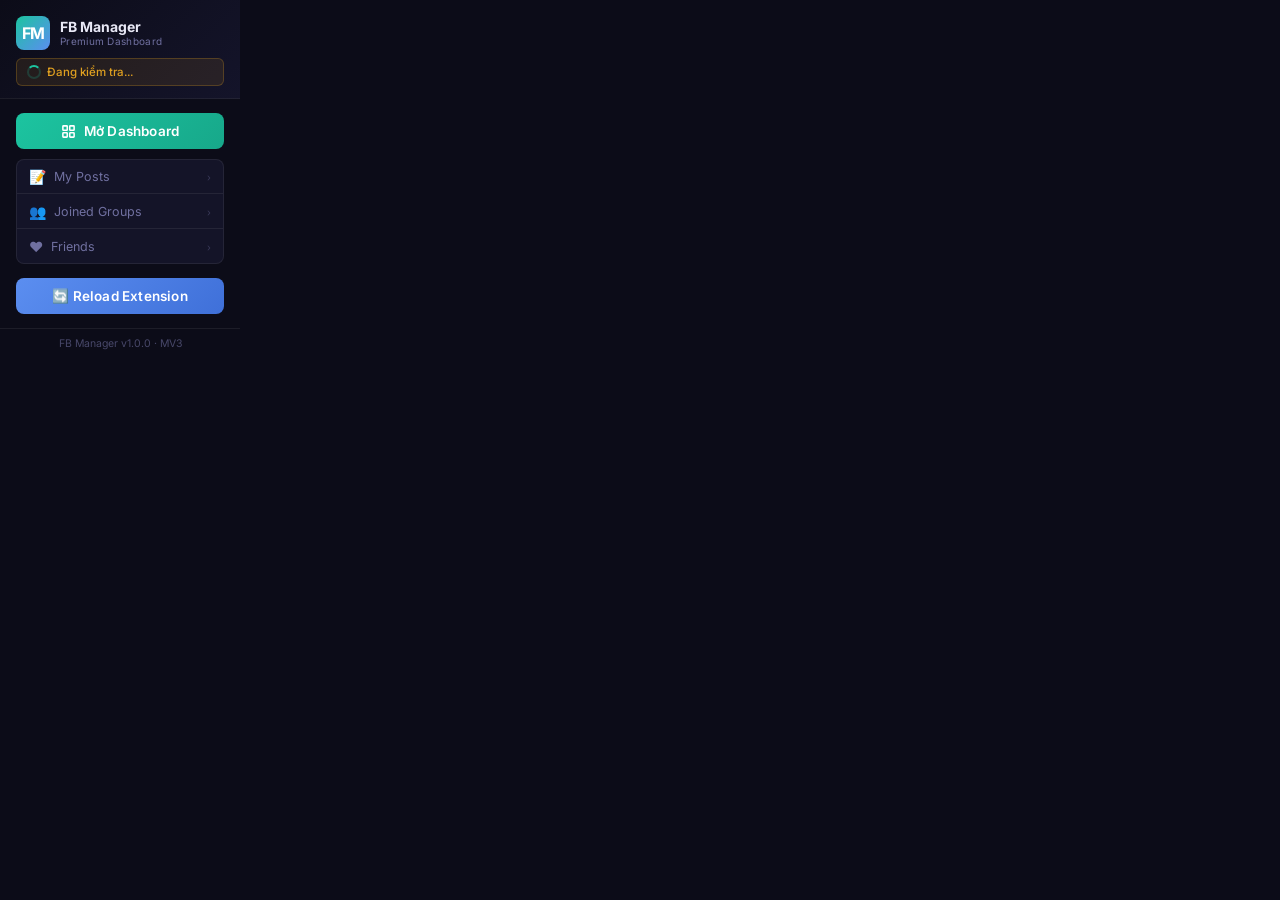
==== popup/popup.html @ 659df871 "init" ====
<!DOCTYPE html>
<html lang="vi">
<head>
  <meta charset="UTF-8" />
  <meta name="viewport" content="width=device-width, initial-scale=1.0" />
  <title>FB Manager</title>
  <style>
    @import url('https://fonts.googleapis.com/css2?family=Inter:wght@400;500;600;700&display=swap');

    * { margin: 0; padding: 0; box-sizing: border-box; }

    :root {
      --sb-bg:      #0c0c18;
      --main-bg:    #101020;
      --card-bg:    #141428;
      --accent:     #1cc4a0;
      --accent-bg:  rgba(28, 196, 160, 0.12);
      --danger:     #e04444;
      --blue:       #5b8ef0;
      --text:       #e8e8f5;
      --muted:      #7070a0;
      --border:     rgba(255,255,255,0.07);
      --radius:     8px;
    }

    body {
      font-family: 'Inter', sans-serif;
      background: var(--sb-bg);
      color: var(--text);
      width: 240px;
      min-height: 200px;
      overflow: hidden;
    }

    .popup-wrap {
      display: flex;
      flex-direction: column;
      gap: 0;
    }

    /* Header */
    .popup-header {
      padding: 16px 16px 12px;
      background: linear-gradient(135deg, #0c0c18 0%, #14142a 100%);
      border-bottom: 1px solid var(--border);
    }

    .logo-row {
      display: flex;
      align-items: center;
      gap: 10px;
      margin-bottom: 4px;
    }

    .logo-icon {
      width: 34px;
      height: 34px;
      background: linear-gradient(135deg, #1cc4a0, #5b8ef0);
      border-radius: 8px;
      display: flex;
      align-items: center;
      justify-content: center;
      font-size: 16px;
      font-weight: 700;
      color: #fff;
      letter-spacing: -1px;
      flex-shrink: 0;
    }

    .logo-text {
      display: flex;
      flex-direction: column;
    }

    .logo-name {
      font-size: 14px;
      font-weight: 700;
      color: var(--text);
      line-height: 1.2;
    }

    .logo-sub {
      font-size: 10px;
      color: var(--muted);
      font-weight: 400;
      letter-spacing: 0.3px;
    }

    /* Status badge */
    .status-row {
      display: flex;
      align-items: center;
      gap: 6px;
      margin-top: 8px;
      padding: 6px 10px;
      border-radius: 6px;
      font-size: 11.5px;
      font-weight: 500;
      border: 1px solid;
      transition: all 0.2s;
    }

    .status-row.ok {
      background: rgba(28,196,160,0.1);
      border-color: rgba(28,196,160,0.25);
      color: #1cc4a0;
    }

    .status-row.warn {
      background: rgba(224,160,32,0.1);
      border-color: rgba(224,160,32,0.25);
      color: #e0a020;
    }

    .status-dot {
      width: 6px;
      height: 6px;
      border-radius: 50%;
      flex-shrink: 0;
    }

    .status-row.ok .status-dot { background: #1cc4a0; }
    .status-row.warn .status-dot { background: #e0a020; animation: pulse 1.5s infinite; }

    @keyframes pulse {
      0%, 100% { opacity: 1; }
      50% { opacity: 0.3; }
    }

    /* Body */
    .popup-body {
      padding: 14px 16px;
      display: flex;
      flex-direction: column;
      gap: 10px;
    }

    /* Open Dashboard button */
    .btn-dashboard {
      display: flex;
      align-items: center;
      justify-content: center;
      gap: 8px;
      width: 100%;
      padding: 10px 14px;
      background: linear-gradient(135deg, #1cc4a0, #17a88a);
      color: #fff;
      border: none;
      border-radius: var(--radius);
      font-size: 13.5px;
      font-weight: 600;
      font-family: 'Inter', sans-serif;
      cursor: pointer;
      transition: all 0.2s;
      letter-spacing: 0.2px;
    }

    .btn-dashboard:hover {
      background: linear-gradient(135deg, #22d4ae, #1cc4a0);
      transform: translateY(-1px);
      box-shadow: 0 4px 14px rgba(28,196,160,0.35);
    }

    .btn-dashboard:active {
      transform: translateY(0);
    }

    .btn-dashboard svg {
      width: 15px;
      height: 15px;
    }

    /* Quick links */
    .quick-links {
      display: flex;
      flex-direction: column;
      gap: 1px;
      background: var(--card-bg);
      border: 1px solid var(--border);
      border-radius: var(--radius);
      overflow: hidden;
    }

    .quick-link {
      display: flex;
      align-items: center;
      gap: 8px;
      padding: 8px 12px;
      font-size: 12.5px;
      color: var(--muted);
      cursor: pointer;
      transition: all 0.15s;
      background: transparent;
      border: none;
      width: 100%;
      text-align: left;
      font-family: 'Inter', sans-serif;
      border-bottom: 1px solid var(--border);
    }

    .quick-link:last-child { border-bottom: none; }

    .quick-link:hover {
      background: rgba(255,255,255,0.04);
      color: var(--text);
    }

    .quick-link .ql-icon { font-size: 14px; }
    .quick-link .ql-label { flex: 1; }
    .quick-link .ql-arrow { opacity: 0.4; font-size: 10px; }

    /* Footer */
    .popup-footer {
      padding: 8px 16px 12px;
      display: flex;
      align-items: center;
      justify-content: center;
      border-top: 1px solid var(--border);
    }

    .footer-text {
      font-size: 10.5px;
      color: var(--muted);
      opacity: 0.6;
    }

    /* Spinner */
    .spinner {
      width: 14px;
      height: 14px;
      border: 2px solid rgba(28,196,160,0.2);
      border-top-color: var(--accent);
      border-radius: 50%;
      animation: spin 0.7s linear infinite;
      flex-shrink: 0;
    }

    @keyframes spin { to { transform: rotate(360deg); } }
  </style>
</head>
<body>
  <div class="popup-wrap">
    <!-- Header -->
    <div class="popup-header">
      <div class="logo-row">
        <div class="logo-icon">FM</div>
        <div class="logo-text">
          <span class="logo-name">FB Manager</span>
          <span class="logo-sub">Premium Dashboard</span>
        </div>
      </div>
      <div id="status-row" class="status-row warn">
        <div class="spinner"></div>
        <span id="status-text">Đang kiểm tra...</span>
      </div>
    </div>

    <!-- Body -->
    <div class="popup-body">
      <button class="btn-dashboard" id="btn-open-dashboard">
        <svg viewBox="0 0 24 24" fill="none" stroke="currentColor" stroke-width="2.5" stroke-linecap="round" stroke-linejoin="round">
          <rect x="3" y="3" width="7" height="7" rx="1"/><rect x="14" y="3" width="7" height="7" rx="1"/>
          <rect x="14" y="14" width="7" height="7" rx="1"/><rect x="3" y="14" width="7" height="7" rx="1"/>
        </svg>
        Mở Dashboard
      </button>

      <div class="quick-links">
        <button class="quick-link" data-section="posts">
          <span class="ql-icon">📝</span>
          <span class="ql-label">My Posts</span>
          <span class="ql-arrow">›</span>
        </button>
        <button class="quick-link" data-section="groups">
          <span class="ql-icon">👥</span>
          <span class="ql-label">Joined Groups</span>
          <span class="ql-arrow">›</span>
        </button>
        <button class="quick-link" data-section="friends">
          <span class="ql-icon">❤️</span>
          <span class="ql-label">Friends</span>
          <span class="ql-arrow">›</span>
        </button>
      </div>
      <button class="btn-dashboard" id="reloadBtn" style="background: linear-gradient(135deg, #5b8ef0, #3f70d9); margin-top: 4px;">
        🔄 Reload Extension
      </button>
    </div>

    <!-- Footer -->
    <div class="popup-footer">
      <span class="footer-text">FB Manager v1.0.0 · MV3</span>
    </div>
  </div>

  <script src="popup.js"></script>
</body>
</html>
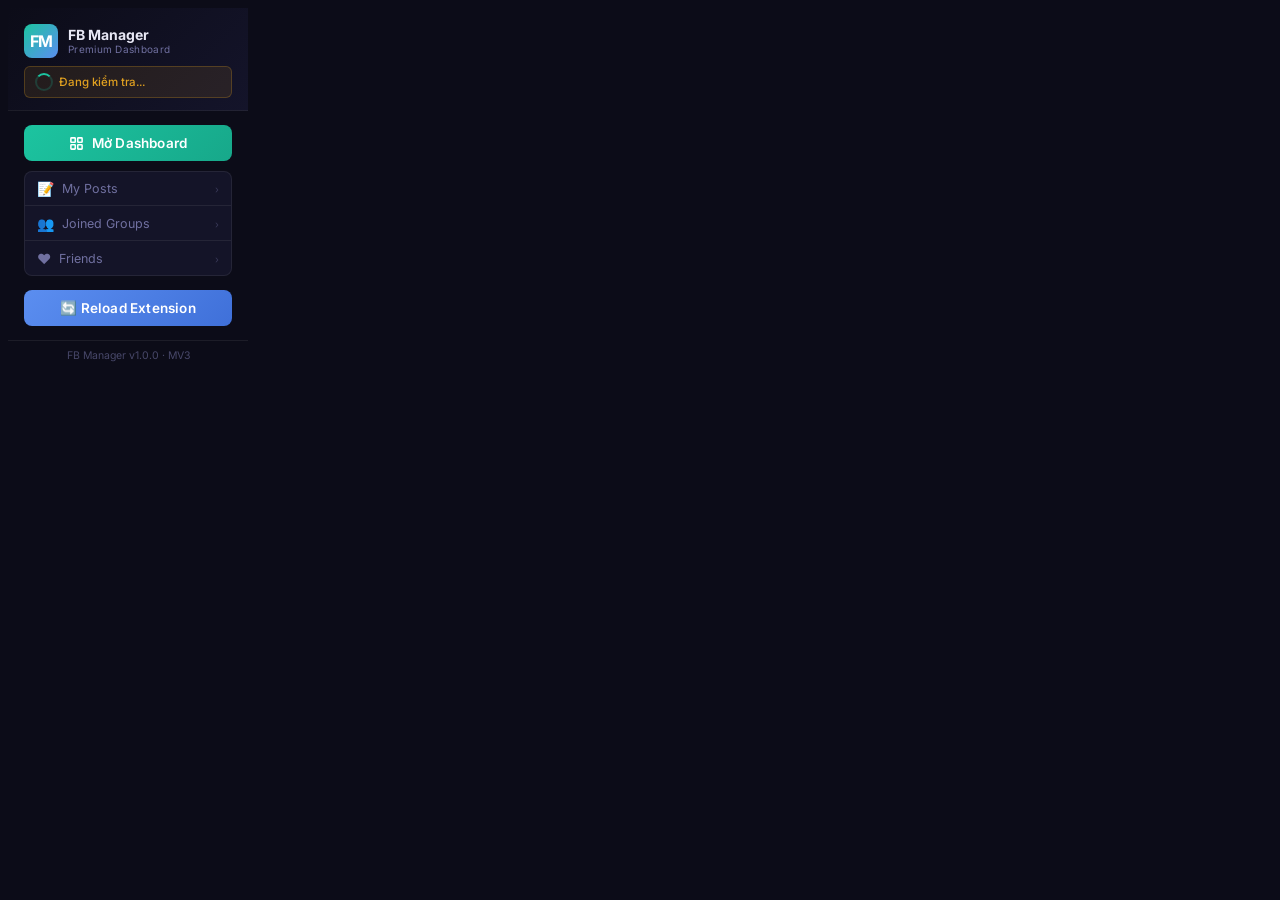
==== commit 5db56209: "test/webhook" ====
--- a/popup/popup.html
+++ b/popup/popup.html
@@ -6,6 +6,7 @@
   <title>FB Manager</title>
   <style>
     @import url('https://fonts.googleapis.com/css2?family=Inter:wght@400;500;600;700&display=swap');
+    <div> test <div>
 
     * { margin: 0; padding: 0; box-sizing: border-box; }
 
